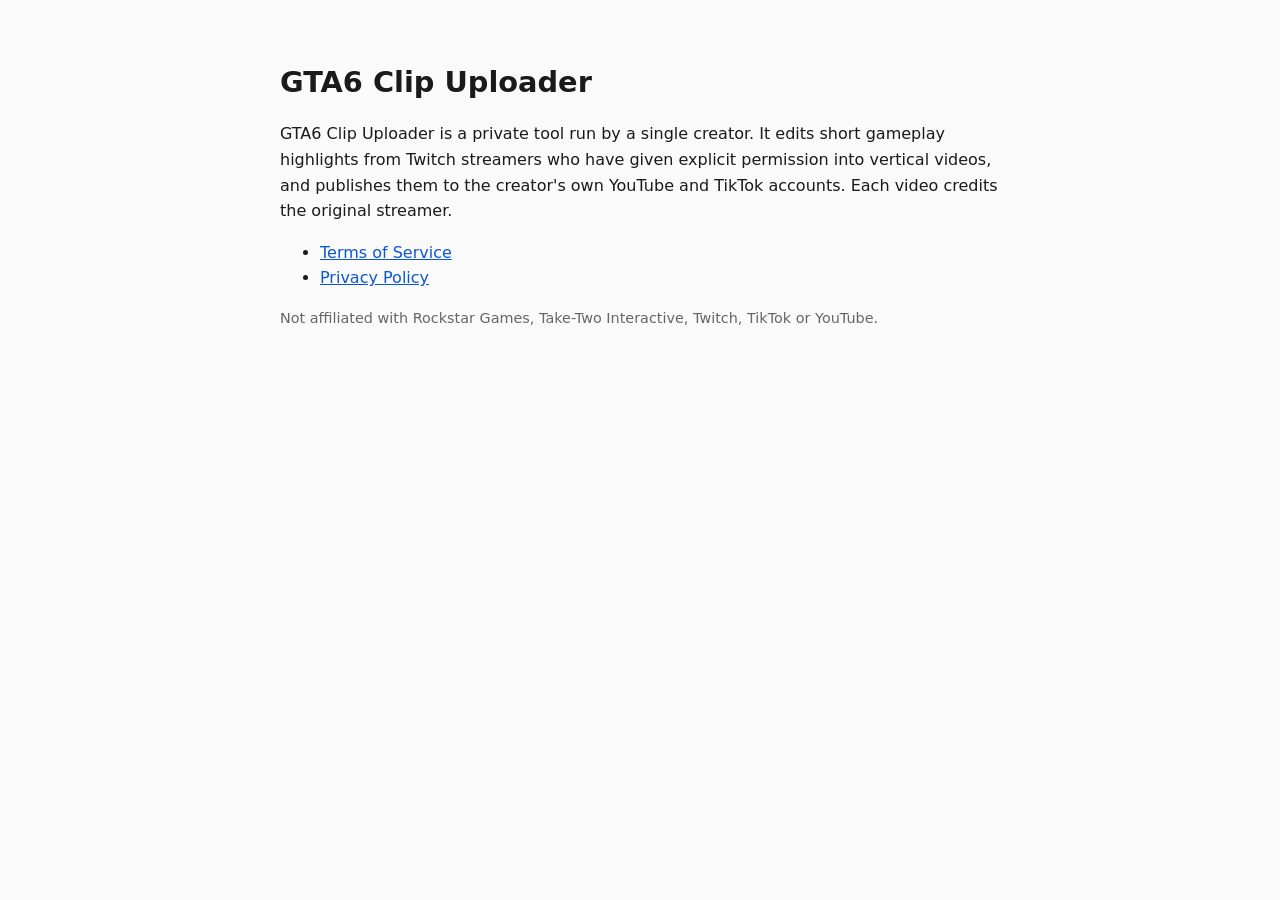
==== index.html @ f8ddb920 "Add Terms of Service and Privacy Policy pages Co-Authored-By: Claude Opus 5.5 <noreply@anthropic.com" ====
<!doctype html>
<html lang="en">
<head>
<meta charset="utf-8">
<meta name="viewport" content="width=device-width, initial-scale=1">
<title>GTA6 Clip Uploader</title>
<link rel="stylesheet" href="style.css">
</head>
<body>
<main>
<h1>GTA6 Clip Uploader</h1>
<p>GTA6 Clip Uploader is a private tool run by a single creator. It edits short gameplay highlights from Twitch streamers who have given explicit permission into vertical videos, and publishes them to the creator's own YouTube and TikTok accounts. Each video credits the original streamer.</p>
<ul>
<li><a href="terms.html">Terms of Service</a></li>
<li><a href="privacy.html">Privacy Policy</a></li>
</ul>
<p class="note">Not affiliated with Rockstar Games, Take-Two Interactive, Twitch, TikTok or YouTube.</p>
</main>
</body>
</html>
---- style.css ----
body { margin: 0; background: #fafafa; color: #1a1a1a; font: 16px/1.6 system-ui, -apple-system, "Segoe UI", sans-serif; }
main { max-width: 720px; margin: 0 auto; padding: 40px 16px 64px; }
h1 { font-size: 1.8rem; margin-bottom: .25rem; }
h2 { font-size: 1.15rem; margin-top: 2rem; }
a { color: #0b57d0; }
code { background: #eee; padding: 0 4px; border-radius: 3px; }
.note { color: #666; font-size: .9rem; }
@media (prefers-color-scheme: dark) {
  body { background: #121212; color: #e6e6e6; }
  a { color: #8ab4f8; }
  code { background: #2a2a2a; }
  .note { color: #999; }
}
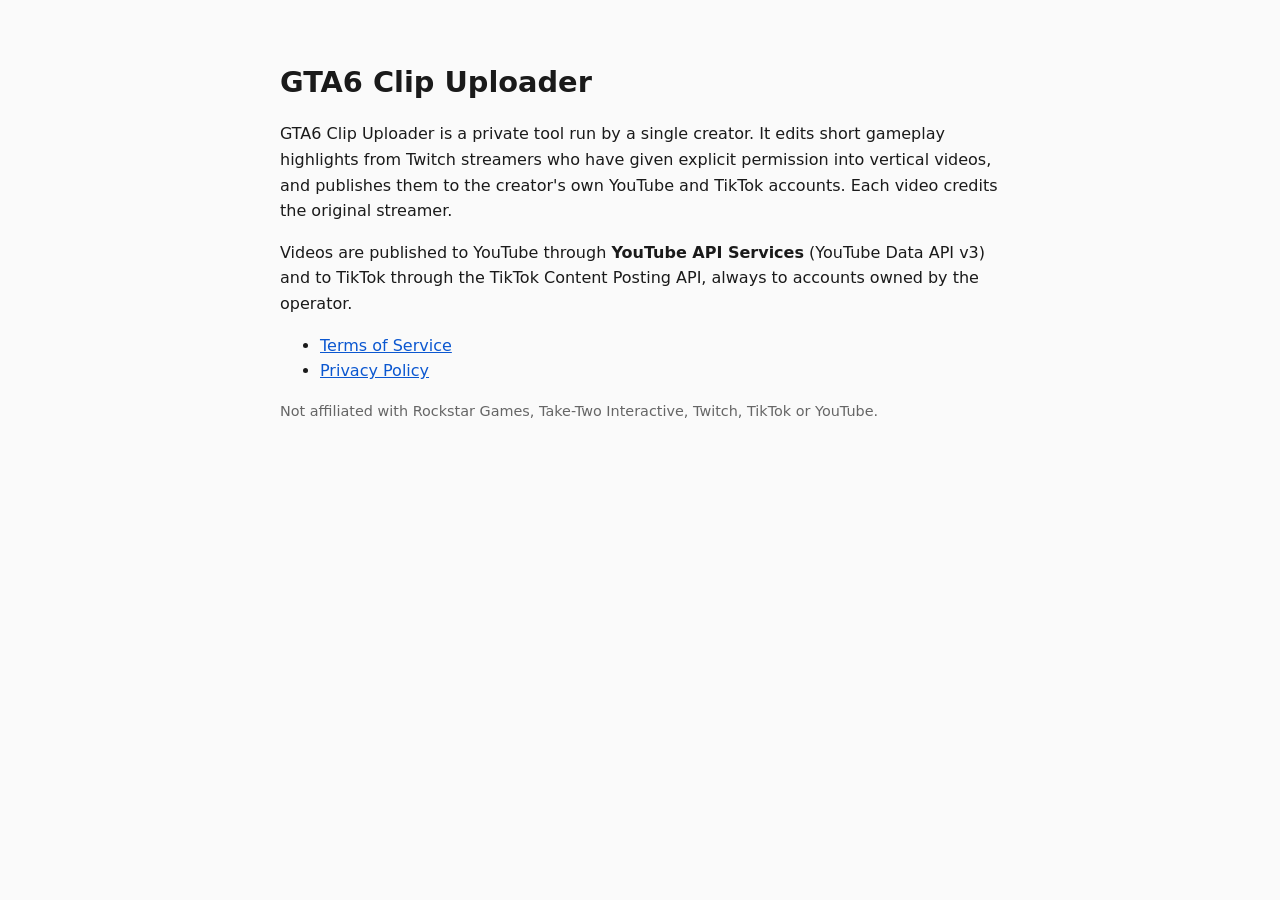
==== commit dd141bdf: "Add YouTube API Services disclosures to privacy policy, terms and homepage Co-Authored-By: Claude Op" ====
--- a/index.html
+++ b/index.html
@@ -10,6 +10,7 @@
 <main>
 <h1>GTA6 Clip Uploader</h1>
 <p>GTA6 Clip Uploader is a private tool run by a single creator. It edits short gameplay highlights from Twitch streamers who have given explicit permission into vertical videos, and publishes them to the creator's own YouTube and TikTok accounts. Each video credits the original streamer.</p>
+<p>Videos are published to YouTube through <strong>YouTube API Services</strong> (YouTube Data API v3) and to TikTok through the TikTok Content Posting API, always to accounts owned by the operator.</p>
 <ul>
 <li><a href="terms.html">Terms of Service</a></li>
 <li><a href="privacy.html">Privacy Policy</a></li>
